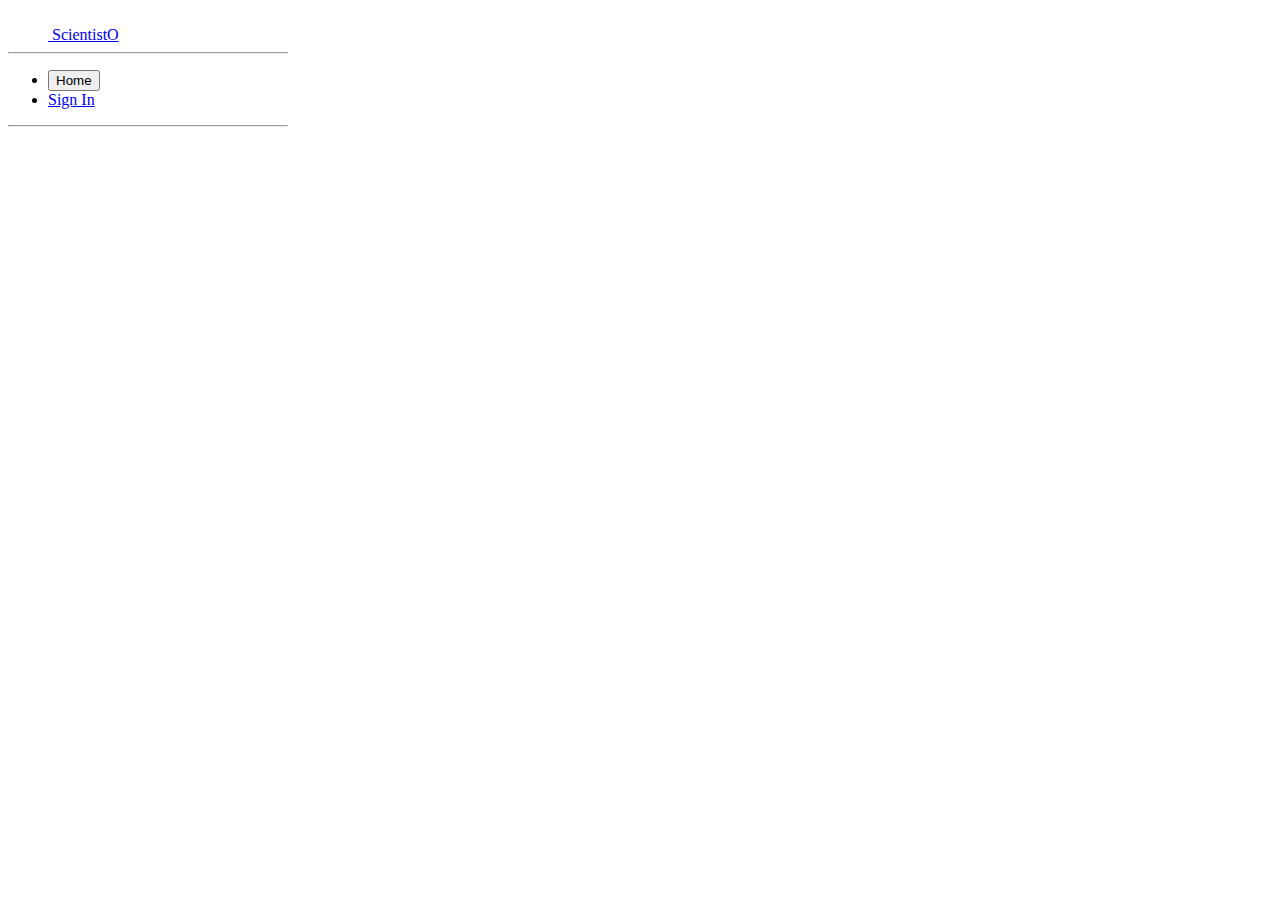
==== client/index.html @ 76d64f29 "Add files via upload" ====
<!DOCTYPE html>
<html lang="en" class="h-100">
  <head>
    <meta charset="UTF-8" />
    <meta name="viewport" content="width=device-width, initial-scale=1.0" />
    <title>ScientistO</title>
    <link
      href="https://cdn.jsdelivr.net/npm/bootstrap@5.3.2/dist/css/bootstrap.min.css"
      rel="stylesheet"
      integrity="sha384-T3c6CoIi6uLrA9TneNEoa7RxnatzjcDSCmG1MXxSR1GAsXEV/Dwwykc2MPK8M2HN"
      crossorigin="anonymous"
    />
  </head>
  <body class="h-100">
    <div
      class="d-flex flex-column flex-shrink-0 h-100 p-3 text-bg-dark"
      style="width: 280px"
    >
      <a
        href="/"
        class="d-flex align-items-center mb-3 mb-md-0 me-md-auto text-white text-decoration-none"
      >
        <svg class="bi pe-none me-2" width="40" height="32">
          <use xlink:href="#bootstrap"></use>
        </svg>
        <span class="fs-4">ScientistO</span>
      </a>
      <hr />
      <ul class="nav nav-pills flex-column mb-auto" id="sideboard"></ul>
      <hr />
    </div>
  </body>
  <script
    src="https://cdn.jsdelivr.net/npm/bootstrap@5.3.2/dist/js/bootstrap.bundle.min.js"
    integrity="sha384-C6RzsynM9kWDrMNeT87bh95OGNyZPhcTNXj1NW7RuBCsyN/o0jlpcV8Qyq46cDfL"
    crossorigin="anonymous"
  ></script>

  <script src="https://code.jquery.com/jquery-3.7.1.min.js"></script>
  <script src="script.js"></script>
</html>
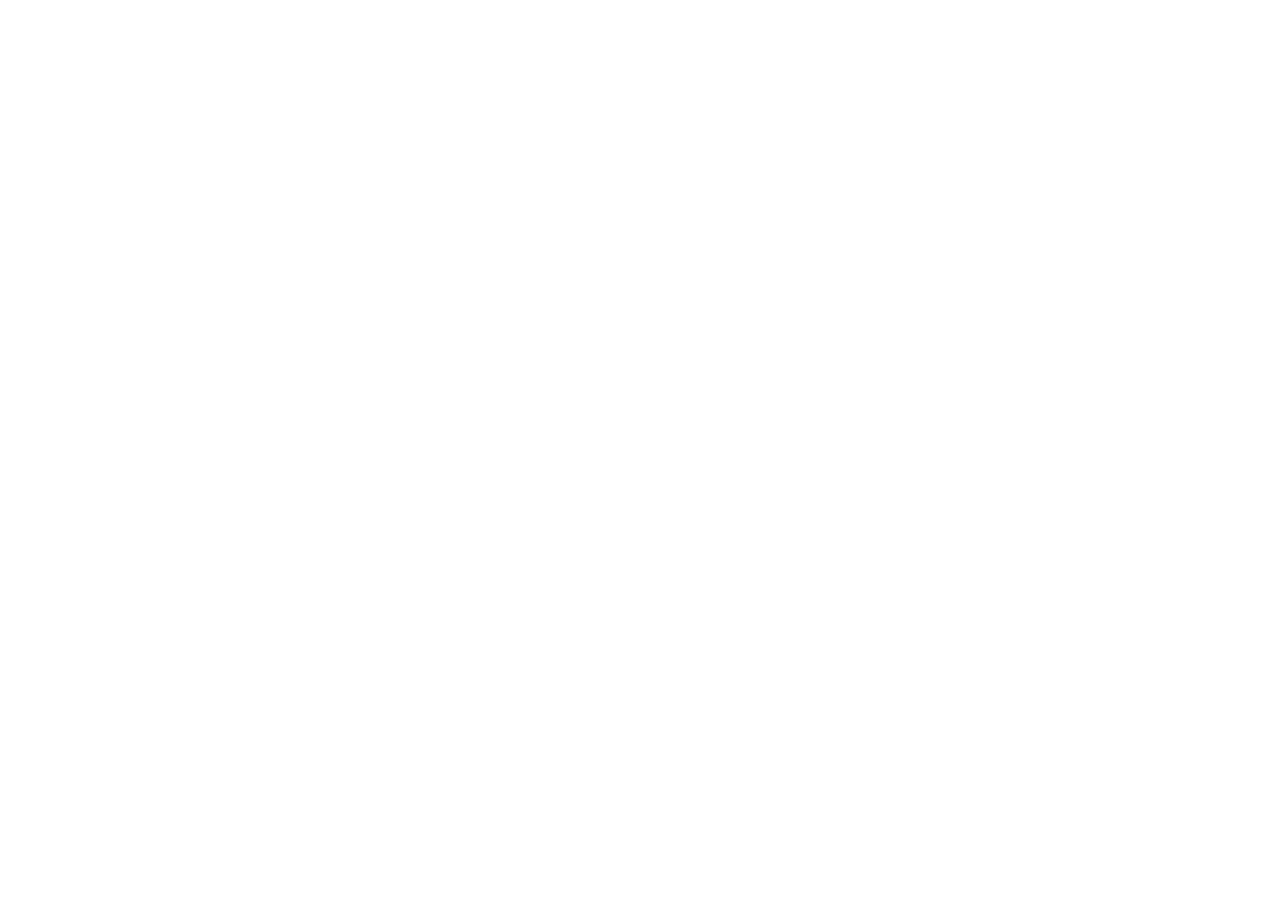
==== commit 9eecacdf: "Add files via upload" ====
--- a/client/index.html
+++ b/client/index.html
@@ -1,41 +1,140 @@
 <!DOCTYPE html>
-<html lang="en" class="h-100">
-  <head>
-    <meta charset="UTF-8" />
-    <meta name="viewport" content="width=device-width, initial-scale=1.0" />
-    <title>ScientistO</title>
-    <link
-      href="https://cdn.jsdelivr.net/npm/bootstrap@5.3.2/dist/css/bootstrap.min.css"
-      rel="stylesheet"
-      integrity="sha384-T3c6CoIi6uLrA9TneNEoa7RxnatzjcDSCmG1MXxSR1GAsXEV/Dwwykc2MPK8M2HN"
-      crossorigin="anonymous"
-    />
-  </head>
-  <body class="h-100">
-    <div
-      class="d-flex flex-column flex-shrink-0 h-100 p-3 text-bg-dark"
-      style="width: 280px"
-    >
-      <a
-        href="/"
-        class="d-flex align-items-center mb-3 mb-md-0 me-md-auto text-white text-decoration-none"
-      >
-        <svg class="bi pe-none me-2" width="40" height="32">
-          <use xlink:href="#bootstrap"></use>
-        </svg>
-        <span class="fs-4">ScientistO</span>
-      </a>
-      <hr />
-      <ul class="nav nav-pills flex-column mb-auto" id="sideboard"></ul>
-      <hr />
-    </div>
-  </body>
-  <script
-    src="https://cdn.jsdelivr.net/npm/bootstrap@5.3.2/dist/js/bootstrap.bundle.min.js"
-    integrity="sha384-C6RzsynM9kWDrMNeT87bh95OGNyZPhcTNXj1NW7RuBCsyN/o0jlpcV8Qyq46cDfL"
-    crossorigin="anonymous"
-  ></script>
+<html lang="en">
+	<head>
+		<meta charset="UTF-8" />
+		<meta name="viewport" content="width=device-width, initial-scale=1.0" />
+		<title>ScienceO</title>
+		<style>
+			html {
+				width: 85vw;
+				margin: 0 auto;
+			}
 
-  <script src="https://code.jquery.com/jquery-3.7.1.min.js"></script>
-  <script src="script.js"></script>
+			.headerSignIn {
+				display: grid;
+				grid-template-columns: 1fr 1fr;
+			}
+		</style>
+	</head>
+	<body>
+		<header></header>
+		<section></section>
+	</body>
+
+	<!-- form template -->
+
+	<template id="formSign">
+		<style>
+			.grid {
+				width: 400px;
+				margin: 0 auto;
+				display: grid;
+				gap: 5px;
+			}
+			.btn {
+				display: grid;
+				grid-template-columns: 1fr 1fr;
+				gap: 5px;
+			}
+		</style>
+		<div class="grid">
+			<label for="login">Login</label>
+			<input type="text" id="login" name="login" />
+			<label for="password">Password</label>
+			<input type="password" id="password" name="password" />
+			<div class="btn">
+				<button id="in">Sign In</button>
+				<button id="up">Sign Up</button>
+			</div>
+		</div>
+
+		<script>
+			$('.in:gt(0)').on('click', () => {
+				console.log('fcewfewf')
+				$.post(
+					'http://localhost/Science/server/userController.php',
+					{
+						login: $('input:gt(0)').val(),
+						password: $('input:gt(1)').val(),
+						auth: '1',
+					},
+					() => {
+						window.location.reload()
+					}
+				)
+			})
+		</script>
+	</template>
+
+	<!-- header template -->
+	<template id="headerSignIn">
+		<div class="headerSignIn">
+			<h1>ScienceO</h1>
+			<div>
+				<button id="signin">Sign In</button>
+			</div>
+		</div>
+
+		<script>
+			$('#signin').on('click', () => {
+				let clone = $('#formSign').get(0).content.cloneNode(true)
+				$('section').html('')
+				$('section').get(0).appendChild(clone)
+			})
+		</script>
+	</template>
+
+	<template id="headerSigning">
+		<div class="headerSignIn">
+			<h1>ScienceO:user</h1>
+			<div>
+				<button>Posts</button>
+				<button>Cabinet</button>
+				<button>Sign Out</button>
+			</div>
+		</div>
+	</template>
+
+	<template id="post">
+		<div>
+			<div class="header"></div>
+
+			<button class="body"></button>
+		</div>
+	</template>
+
+	<script src="https://code.jquery.com/jquery-3.7.1.min.js"></script>
+	<script>
+		$.post(
+			'http://localhost/Science/server/userController.php',
+			{ authUser: 1 },
+			data => {
+				if (data == 0) {
+					let clone = $('#headerSignIn').get(0).content.cloneNode(true)
+					$('header').get(0).appendChild(clone)
+				} else {
+					let clone = $('#headerSigning').get(0).content.cloneNode(true)
+					$('header').get(0).appendChild(clone)
+				}
+			}
+		)
+
+		$.post(
+			'http://localhost/Science/server/postController.php',
+			{ all: '1' },
+			data => {
+				let posts = $.parseJSON(data)
+
+				let temp = $('#post')
+
+				posts.forEach(el => {
+					let clone = temp.get(0).content.cloneNode(true)
+					console.log(clone)
+					clone.querySelector('.header').append(el['Name'])
+					clone.querySelector('.body').append('читать далее')
+					$('section').get(0).appendChild(clone)
+				})
+			}
+		)
+	</script>
 </html>
